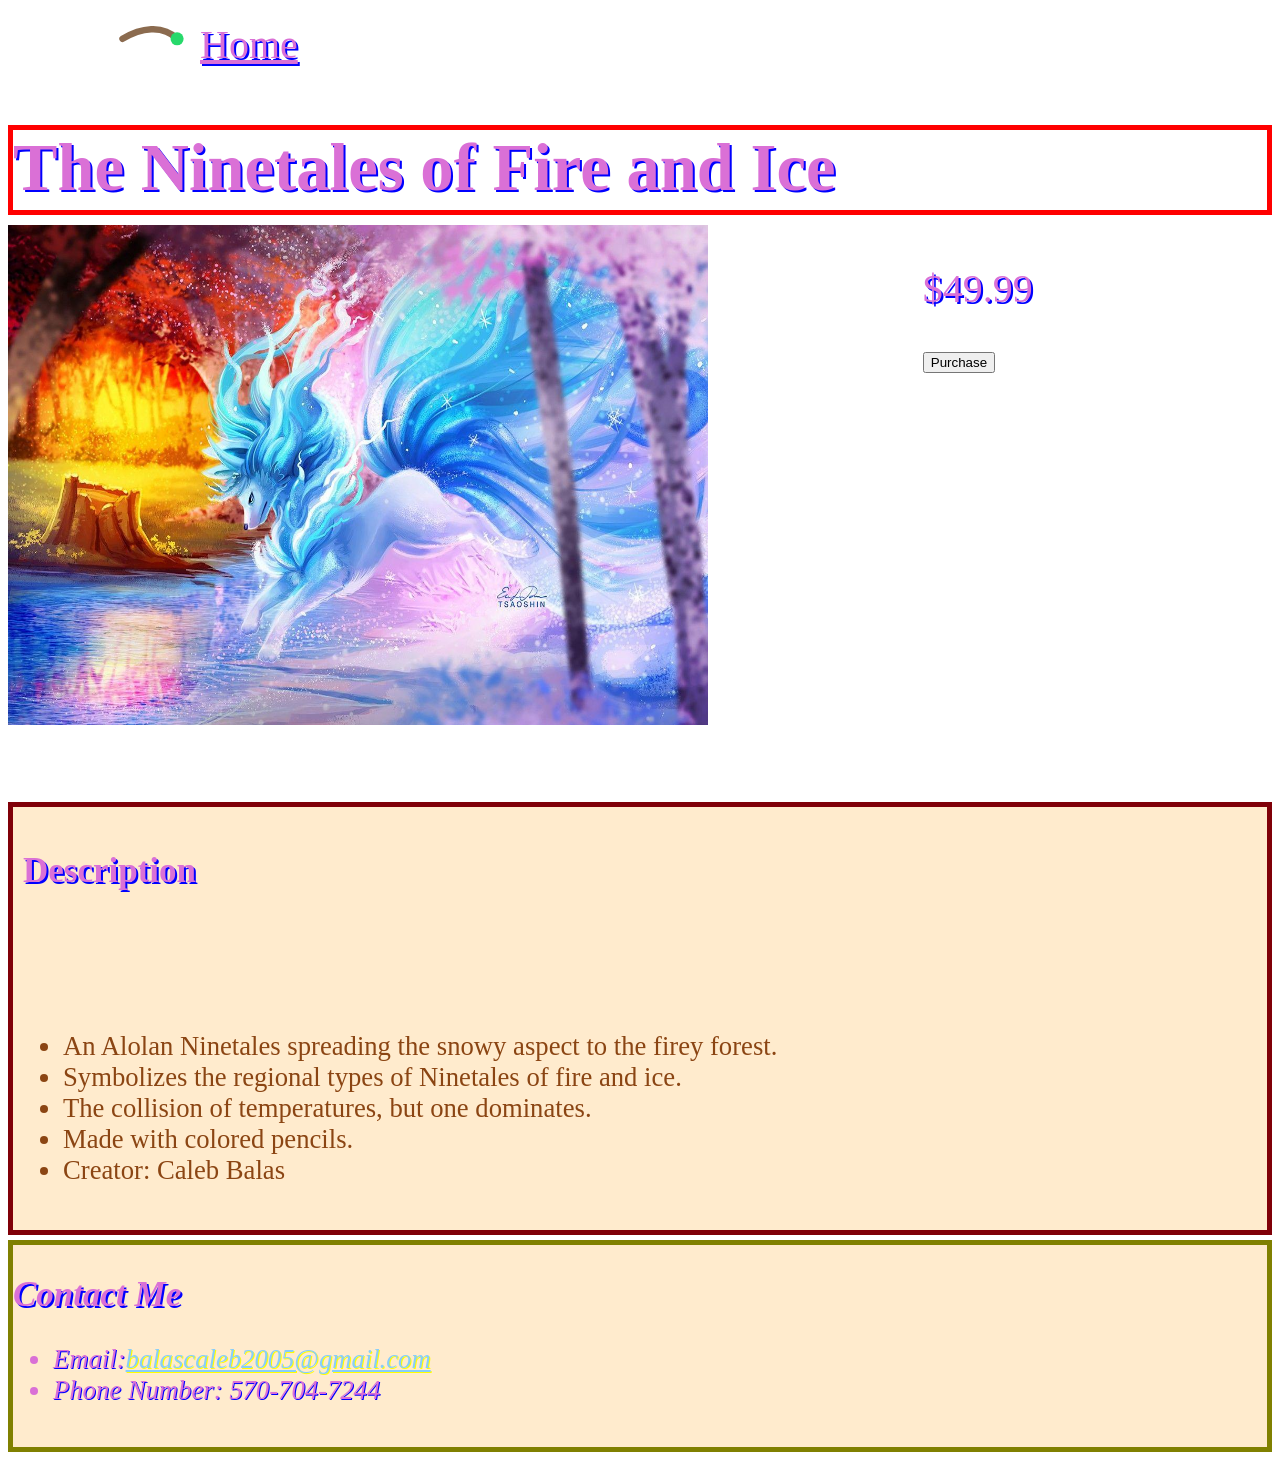
==== index.html @ 63b95c12 "Update index.html" ====
<!DOCTYPE html>
<html>
   <!--Title for the URL bar-->
   <head>
      <meta http-equiv="Content-Type" content="text/html; charset=UTF-8">
      <meta name="viewport" content="width=device-width, initial-scale=1"> 
      <title>The Ninetales of Fire and Ice</title>
      <link rel="stylesheet" type="text/css" href="The Ninetales of Fire and Ice_files/pokemon_style.css">
      <script src="The Ninetales of Fire and Ice_files/index.js" defer></script>
      <link rel="icon" href="The Ninetales of Fire and Ice_files/Smeargle_Pokeball_Icon.png">
    </head>
    <body id="pokemon-art-shopping-website-ninetales-webpage">
        <!--Heading and Site Photo-->
         <a id="home" href="https://cbroyal.github.io/PArtCmpW/">
            <!--Draws a Smeargle's tail end animation next to the home link when it's hovered over.-->
            <span class="smeargle-tail-wrap">
               <svg class="smeargle-tail" viewBox="0 0 220 120">
                  <g class="smeargle-tail-group">
                     <path class="tail" d="M40 60 C90 30, 150 20, 190 60"/>
                     <circle class="smeargle-tail-tip" cx="190" cy="60" r="18"/>
                  </g>
                  <circle class="paint-drops paint-drop1" cx="185" cy="55" r="4"/>
                  <circle class="paint-drops paint-drop2" cx="185" cy="55" r="6"/>
                  <circle class="paint-drops paint-drop3" cx="185" cy="55" r="3"/>
                  <circle class="paint-drops paint-drop4" cx="185" cy="55" r="5"/>
               </svg>
            </span>Home</a>
         <h1>The Ninetales of Fire and Ice</h1>
         <section id="the-ninetales-of-fire-and-ice-artpiece">
            <img id="the-ninetales-of-fire-and-ice-artpiece-image" src="./The Ninetales of Fire and Ice_files/2169395.jpg"
             alt="The Ninetales of Fire and Ice" width="700" height="500">
         </section>
         <section id="purchaseBox">
            <!--Price of the Artpiece-->
            <p id="price">$49.99</p>
            <!--Pokemon Artpiece Purchase Box-->
            <div>
               <button type="button" id="pokemon-art-shopping-website-purchase-button">Purchase</button>
            </div>
         </section>
        <!--Description of the Artwork-->
        <section id="ninetalesDescription">
            <h2 class="pokemon-art-shopping-website-headers">Description</h2>
            <ul>
               <li>An Alolan Ninetales spreading the snowy aspect to the firey forest.</li>
               <li>Symbolizes the regional types of Ninetales of fire and ice.</li>
               <li>The collision of temperatures, but one dominates.</li>
               <li>Made with colored pencils.</li>
               <li>Creator: Caleb Balas</li>
            </ul>
        </section>
        <!--My Contact Information-->
        <address id="contact">
         <h2 class="pokemon-art-shopping-website-headers">Contact Me</h2>
         <ul>
            <li>Email:<a id="email" href="mailto:balascaleb2005@gmail.com" target="_blank">balascaleb2005@gmail.com</a></li>
            <li>Phone Number: 570-704-7244</li>
         </ul>
      </address>
    
</body></html>
---- The Ninetales of Fire and Ice_files/pokemon_style.css ----
:root{
    --pokemon-art-shopping-website-title-shadow-color: #0000ff;
    --pokemon-art-shopping-website-title-color: #da70d6;
    --pokemon-art-shopping-website-smeargle-tail-color: #8b6b4f;
    --pokemon-art-shopping-website-smeargle-tail-tip-color: #27d96b;
    --pokemon-art-shopping-website-smeargle-tail-tip-box-shadow-color: #1d6f94;
    --pokemon-art-shopping-website-title-border-color: #ff0000;
    --pokemon-art-shopping-website-purchase-buttons-border-color: #ffffff;
    --pokemon-art-shopping-website-box-bg-color: #ffebcd; 
    --pokemon-art-shopping-website-box-color:  #8b4513;
    --pokemon-art-shopping-website-box-border-color: #800008;
    --pokemon-art-shopping-website-contact-section-border-color: #808000;
    --pokemon-art-shopping-website-email-shadow-color: #ffff00;
    --pokemon-art-shopping-website-email-link-color: #87cefa;
}
html{
    background-image: url("https://tse3.mm.bing.net/th/id/OIP.dKz7ru7-DKlfIM83dvbpLgHaHa?cb=ucfimgc2&rs=1&pid=ImgDetMain&o=7&rm=3");
}
#pokemon-art-shopping-website-ninetales-webpage{
    display: grid;
    grid-template-columns: 70% 30%;
    grid-template-rows: 5% 10% 40% 30% 15%;
    grid-template-areas:
    "home-link home-link"
    "title title"
    "image purchase"
    "description description"
    "contact contact";
}
h1{ 
    grid-area: title;
    text-shadow: 2px 2px var(--pokemon-art-shopping-website-title-shadow-color);
    font-size: 50pt;
    color: var(--pokemon-art-shopping-website-title-color);
    border: 5px solid var(--pokemon-art-shopping-website-title-border-color);
    margin-bottom: 10px;
}
p, li{
    font-size: 20pt;
}
#the-ninetales-of-fire-and-ice-artpiece{
    grid-area: image;
}
.pokemon-art-shopping-website-headers{
    font-family: Brush Script MT, Brush Script Std, cursive;
    font-size: 35px;
    color: var(--pokemon-art-shopping-website-title-color);
    text-shadow: 2px 2px var(--pokemon-art-shopping-website-title-shadow-color);
}
#contact{
    grid-area: contact;
    text-shadow: 1px 1px var(--pokemon-art-shopping-website-title-shadow-color);
    font-size: 20pt;    
    color: var(--pokemon-art-shopping-website-title-color);
    background-color: var(--pokemon-art-shopping-website-box-bg-color);
    border: 5px solid var(--pokemon-art-shopping-website-contact-section-border-color);
    margin-top: 5px;
}
#home{
    grid-area: home-link;
    position: relative;
    display: flex;
    align-items: center;
    left: 100px;
    top: 150;
    gap: 12px;
    text-shadow: 2px 2px var(--pokemon-art-shopping-website-title-shadow-color);
    color: var(--pokemon-art-shopping-website-title-color);
    font-size: 30pt;
}
.smeargle-tail{
    width: 80px;
    overflow: visible;
}
.smeargle-tail-group{
    transform-origin: 40px 60px;
    animation: tailWhip 2s ease-in-out infinite;
}
.tail{
    fill: none;
    stroke: var(--pokemon-art-shopping-website-smeargle-tail-color);
    stroke-width: 18;
    stroke-linecap: round;
}
.smeargle-tail-tip{
    fill: var(--pokemon-art-shopping-website-smeargle-tail-tip-color); 
}
.paint-drops{
    fill: var(--pokemon-art-shopping-website-smeargle-tail-tip-color);
    opacity: 0;      
}
.paint-drop1{
    animation: paintDrip1 2s infinite;
}
.paint-drop2{
    animation: paintDrip2 2s infinite;
}
.paint-drop3{
    animation: paintDrip3 2s infinite;
}
.paint-drop4{
    animation: paintDrip4 2s infinite;
}
#home:hover .smeargle-tail{
    animation: tailWhip 0.7s ease-in-out infinite alternate;
}
#home:hover .paint-drop1{
    animation: paintSplat1 0.8s ease-out infinite;
}
#home:hover .paint-drop2{
    animation: paintSplat2 0.8s ease-out infinite 0.1s;
}
#home:hover .paint-drop3{
    animation: paintSplat3 0.8s ease-out infinite 0.2s;
}
#home:hover .paint-drop4{
    animation: paintSplat4 0.8s ease-out infinite 0.3s;
}
#purchaseBox{
    grid-area: purchase;
    margin-left: 30px;
}
#price{
    text-shadow: 2px 2px var(--pokemon-art-shopping-website-title-shadow-color);
    color: var(--pokemon-art-shopping-website-title-color);
    font-size: 30pt;
}
.pokemon-art-shopping-website-purchase-buttons{
    padding: 15px 50px;
    font-family: Brush Script MT, Brush Script Std, cursive;
    font-size: 25px;
    background-image: url("rainbow_background.jpg");
    background-size: cover;
    background-position: center;
    border: 5px solid var(--pokemon-art-shopping-website-purchase-buttons-border-color)
}
#ninetalesDescription{
    grid-area: description;
    background-color: var(--pokemon-art-shopping-website-box-bg-color);
    padding:15px 10px;
    color: var(--pokemon-art-shopping-website-box-color);
    font-family: Brush Script MT, Brush Script Std, cursive;
    font-size:105pt;
    border:5px solid var(--pokemon-art-shopping-website-box-border-color);
}
#email{
    text-shadow: 1px 1px var(--pokemon-art-shopping-website-email-shadow-color);
    font-size: 20pt;
    color: var(--pokemon-art-shopping-website-email-link-color);
}
@keyframes tailWhip{
    0%{transform: rotate(-18deg);}
    50%{transform: rotate(18deg);}
    100%{transform: rotate(-18deg);}
}
@keyframes paintDrip1{
    25%{opacity: 0; transform: translate(0,0) scale(1);}
    50%{opacity: 1;}
    100%{opacity: 0; transform: translate(36px, -26px) scale(0.5)}
}
@keyframes paintDrip2{
    25%{opacity: 0; transform: translate(0,0) scale(1);}
    50%{opacity: 1;}
    100%{opacity: 0; transform: translate(28px, 23px) scale(0.8)}  
}
@keyframes paintDrip3{
    25%{opacity: 0; transform: translate(0,0) scale(1);}
    50%{opacity: 1;}
    100%{opacity: 0; transform: translate(52px, -12px) scale(0.6)}  
}
@keyframes paintDrip4{
    25%{opacity: 0; transform: translate(0,0) scale(1);}
    50%{opacity: 1;}
    100%{opacity: 0; transform: translate(64px, 8px) scale(0.4)}  
}
@media (max-width: 800px){
    #home{
        margin-right: 45px;
    }
    h1{
        height: 110%;
    }
    #the-ninetales-of-fire-and-ice-artpiece-image{
        width: 85%;
        height: 90%;
        margin-top: 75px;
    }
    #purchaseBox{
        margin-top: 35px;
        margin-right: 15px;
    }
    h1, #ninetalesDescription{
        width: 90%;
    }
    #ninetalesDescription{
        margin-top: 20px;
        padding-bottom: 140px;
    }
}
@media (max-width: 500px){
    #pokemon-art-shopping-website-ninetales-webpage{
        grid-template-columns: 100%;
        grid-template-rows: 5% 10% 30% 5% 30% 20%;
        grid-template-areas:
        "home-link"
        "title"
        "image"
        "purchase"
        "description"
        "contact";
    }
    #home{
        margin-right: 55px;
    }
    h1{
        width: 95%;
        height: 140%;
    }
    #the-ninetales-of-fire-and-ice-artpiece-image{
        margin-top: 120px;
        width: 90%;
    }
    #purchaseBox{
        display: flex;
        gap: 25px;
        margin-top: 25px;
        margin-right: 50px;
    }
    #ninetalesDescription{
        padding-bottom: 210px;
    }
    #contact{
        width: 95%;
        padding-right: 35px;
    }
}
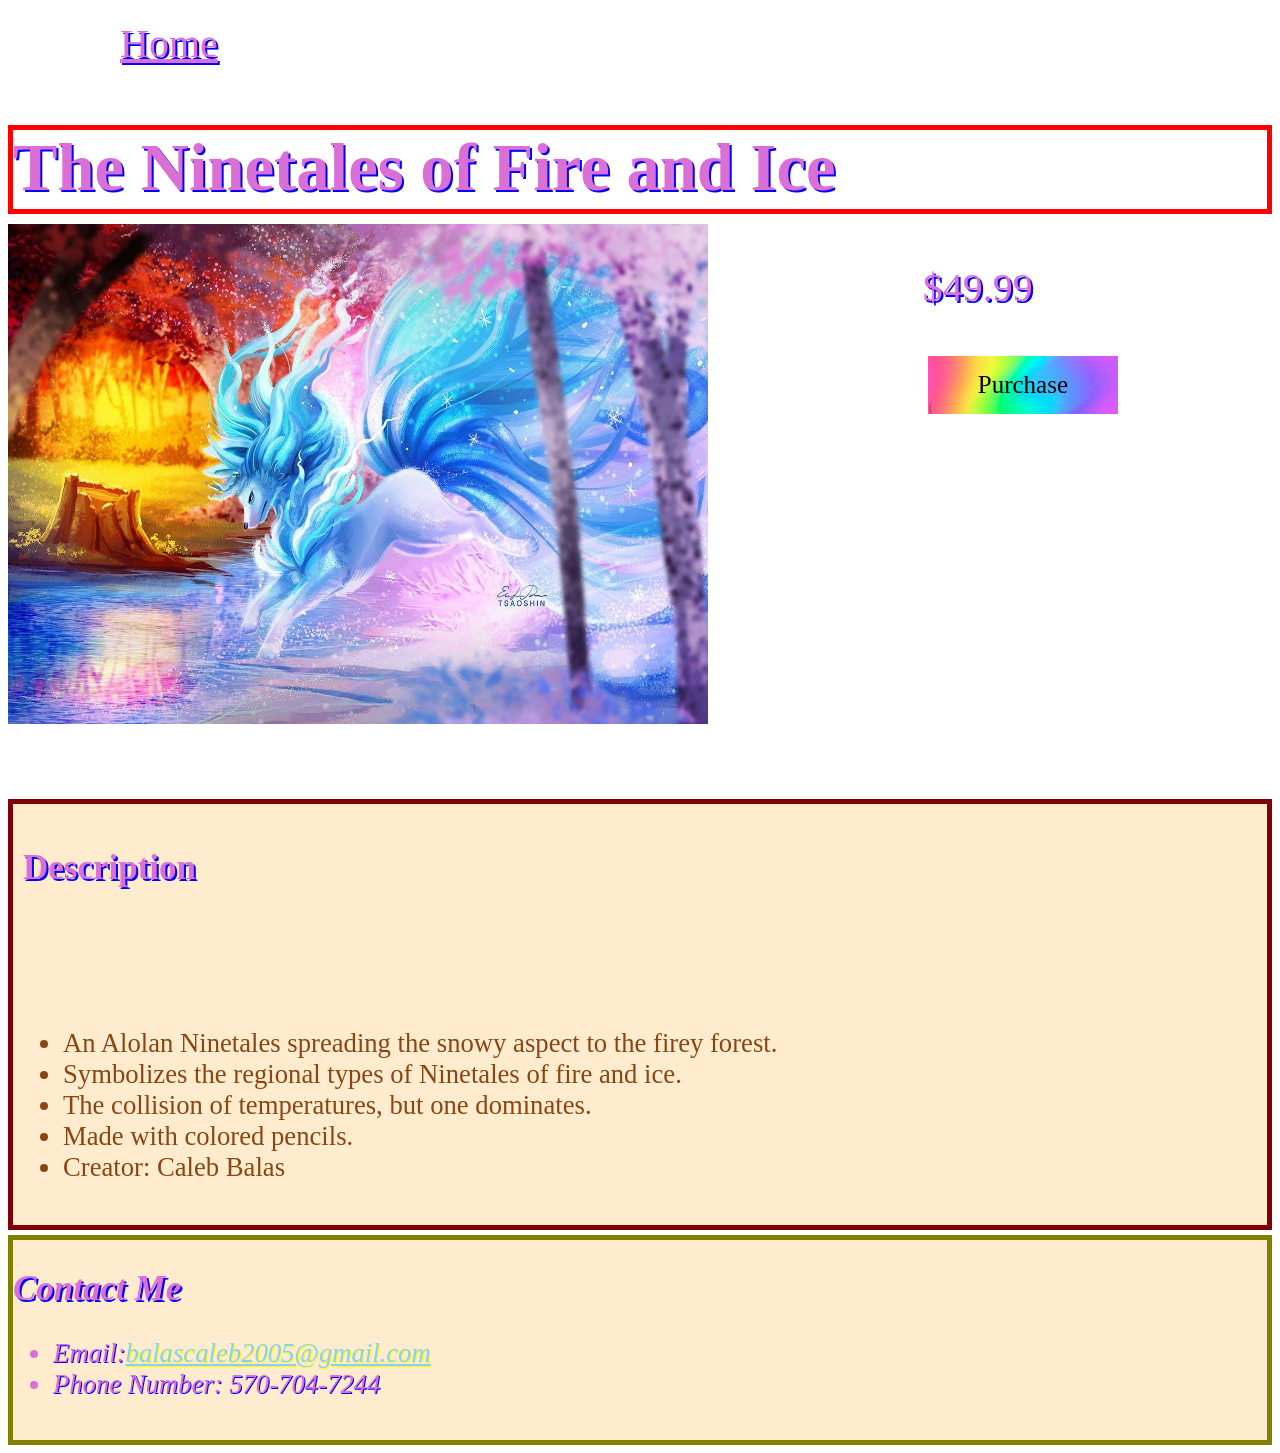
==== commit ee4008d1: "Update index.html" ====
--- a/index.html
+++ b/index.html
@@ -13,18 +13,19 @@
         <!--Heading and Site Photo-->
          <a id="home" href="https://cbroyal.github.io/PArtCmpW/">
             <!--Draws a Smeargle's tail end animation next to the home link when it's hovered over.-->
-            <span class="smeargle-tail-wrap">
-               <svg class="smeargle-tail" viewBox="0 0 220 120">
-                  <g class="smeargle-tail-group">
-                     <path class="tail" d="M40 60 C90 30, 150 20, 190 60"/>
-                     <circle class="smeargle-tail-tip" cx="190" cy="60" r="18"/>
-                  </g>
+            <div class="smeargle-tail-wrap">
+               <svg viewBox="0 0 120 120">
                   <circle class="paint-drops paint-drop1" cx="185" cy="55" r="4"/>
                   <circle class="paint-drops paint-drop2" cx="185" cy="55" r="6"/>
                   <circle class="paint-drops paint-drop3" cx="185" cy="55" r="3"/>
                   <circle class="paint-drops paint-drop4" cx="185" cy="55" r="5"/>
+                  <g class="smeargle-tail">
+                     <path d="M20 80 Q40 40 75 50"/>
+                     <ellipse class="smeargle-tail-tip" cx="82" cy="50" rx="18" ry="14"/>
+                     <ellipse class="smeargle-tail-shine" cx="76" cy="45" rx="5" ry="3"/>
+                  </g>
                </svg>
-            </span>Home</a>
+            </div>Home</a>
          <h1>The Ninetales of Fire and Ice</h1>
          <section id="the-ninetales-of-fire-and-ice-artpiece">
             <img id="the-ninetales-of-fire-and-ice-artpiece-image" src="./The Ninetales of Fire and Ice_files/2169395.jpg"
--- a/The Ninetales of Fire and Ice_files/pokemon_style.css
+++ b/The Ninetales of Fire and Ice_files/pokemon_style.css
@@ -62,7 +62,6 @@
     display: flex;
     align-items: center;
     left: 100px;
-    top: 150;
     gap: 12px;
     text-shadow: 2px 2px var(--pokemon-art-shopping-website-title-shadow-color);
     color: var(--pokemon-art-shopping-website-title-color);
@@ -125,7 +124,7 @@
     color: var(--pokemon-art-shopping-website-title-color);
     font-size: 30pt;
 }
-.pokemon-art-shopping-website-purchase-buttons{
+#pokemon-art-shopping-website-purchase-button{
     padding: 15px 50px;
     font-family: Brush Script MT, Brush Script Std, cursive;
     font-size: 25px;
@@ -137,11 +136,11 @@
 #ninetalesDescription{
     grid-area: description;
     background-color: var(--pokemon-art-shopping-website-box-bg-color);
-    padding:15px 10px;
+    padding: 15px 10px;
     color: var(--pokemon-art-shopping-website-box-color);
     font-family: Brush Script MT, Brush Script Std, cursive;
-    font-size:105pt;
-    border:5px solid var(--pokemon-art-shopping-website-box-border-color);
+    font-size: 105pt;
+    border: 5px solid var(--pokemon-art-shopping-website-box-border-color);
 }
 #email{
     text-shadow: 1px 1px var(--pokemon-art-shopping-website-email-shadow-color);
@@ -189,6 +188,9 @@
         margin-top: 35px;
         margin-right: 15px;
     }
+    #pokemon-art-shopping-website-purchase-button{
+        margin-right: 5px;
+    }
     h1, #ninetalesDescription{
         width: 90%;
     }
@@ -196,11 +198,14 @@
         margin-top: 20px;
         padding-bottom: 140px;
     }
+    #contact{
+        margin-right: 10px;
+    }
 }
 @media (max-width: 500px){
     #pokemon-art-shopping-website-ninetales-webpage{
         grid-template-columns: 100%;
-        grid-template-rows: 5% 10% 30% 5% 30% 20%;
+        grid-template-rows: 5% 10% 35% 10% 30% 10%;
         grid-template-areas:
         "home-link"
         "title"
@@ -214,23 +219,33 @@
     }
     h1{
         width: 95%;
-        height: 140%;
+        height: 130%;
     }
     #the-ninetales-of-fire-and-ice-artpiece-image{
-        margin-top: 120px;
+        margin-top: 140px;
+        margin-left: 15px;
         width: 90%;
     }
     #purchaseBox{
         display: flex;
-        gap: 25px;
-        margin-top: 25px;
+        gap: 35px;
+        margin-top: 35px;
         margin-right: 50px;
     }
+    #price{
+        margin-top: 50px;
+    }
+    #pokemon-art-shopping-website-purchase-button{
+        margin-top: 45px;
+    }
     #ninetalesDescription{
+        margin-top: 35px;
+        margin-left: 10px;
         padding-bottom: 210px;
     }
     #contact{
-        width: 95%;
-        padding-right: 35px;
+        width: 90%;
+        margin-top: 20px;
+        padding-right: 55px;
     }
 }
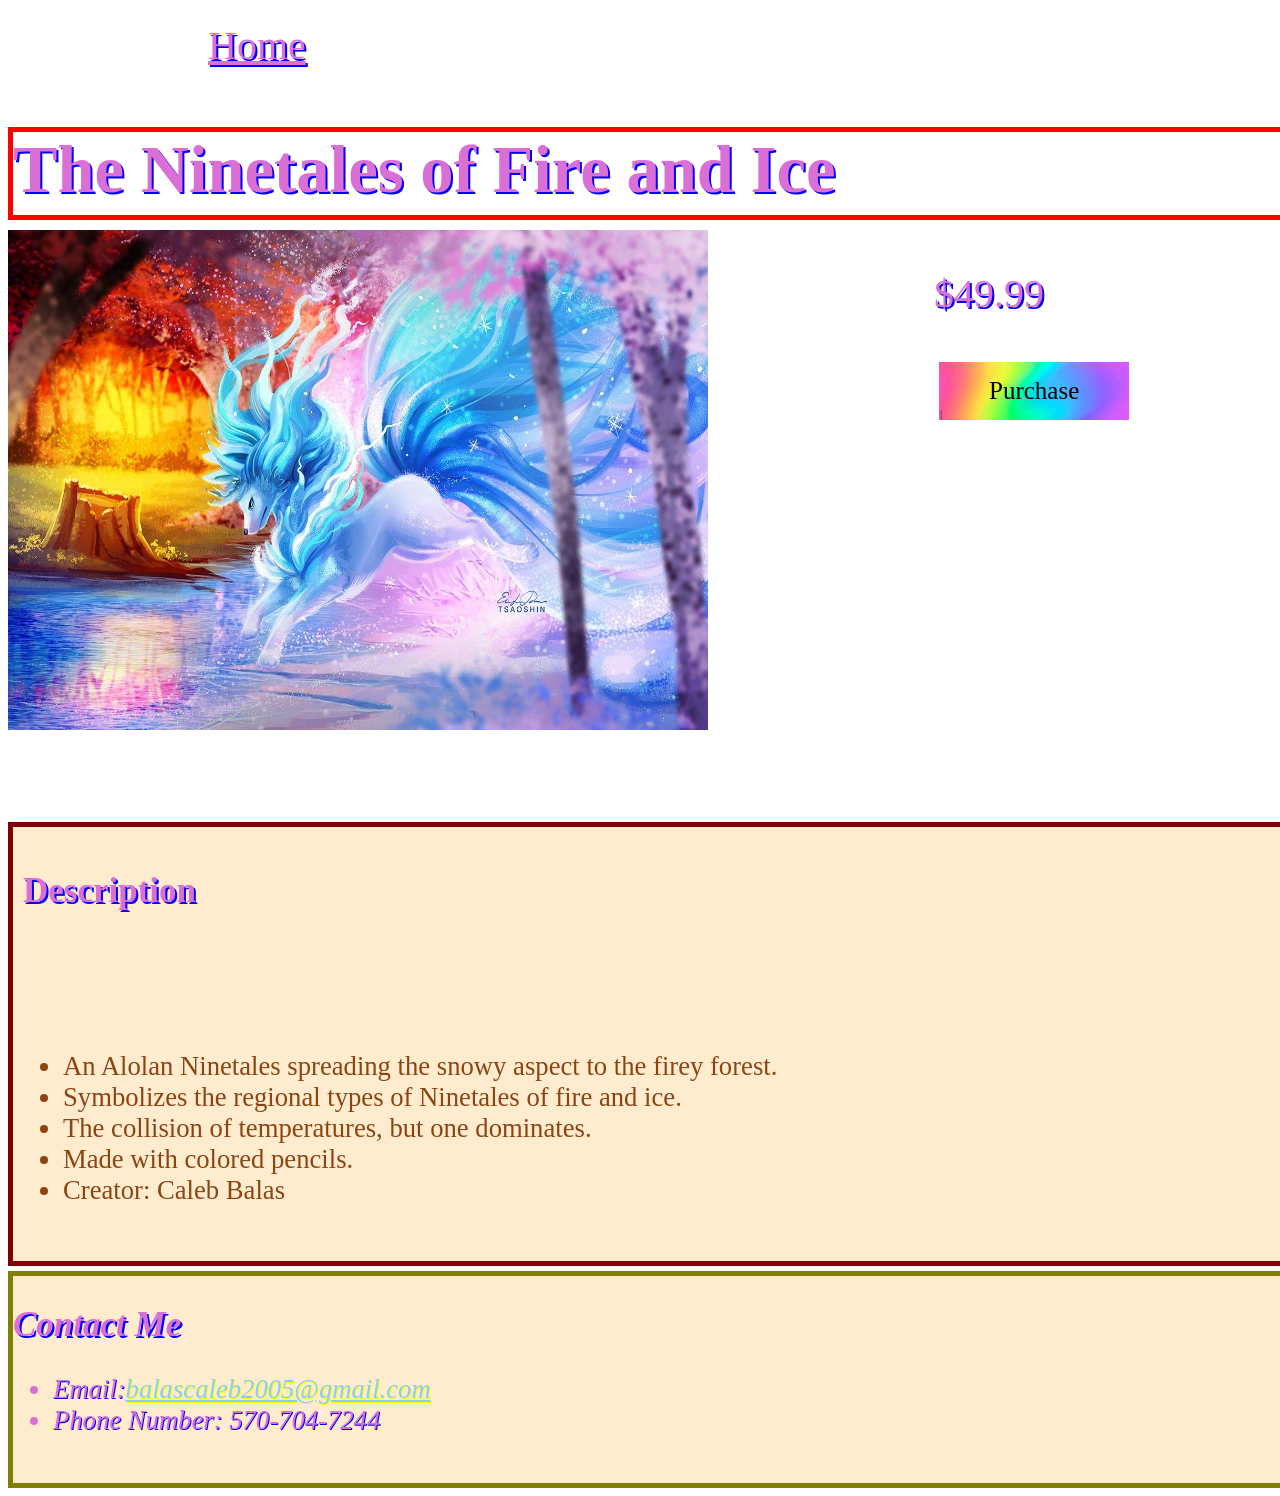
==== commit d526b25c: "Update index.html" ====
--- a/index.html
+++ b/index.html
@@ -20,7 +20,7 @@
                   <circle class="paint-drops paint-drop3" cx="185" cy="55" r="3"/>
                   <circle class="paint-drops paint-drop4" cx="185" cy="55" r="5"/>
                   <g class="smeargle-tail">
-                     <path d="M20 80 Q40 40 75 50"/>
+                     <path class="smeargle-tail-stem" d="M20 80 Q40 40 75 50"/>
                      <ellipse class="smeargle-tail-tip" cx="82" cy="50" rx="18" ry="14"/>
                      <ellipse class="smeargle-tail-shine" cx="76" cy="45" rx="5" ry="3"/>
                   </g>
--- a/The Ninetales of Fire and Ice_files/pokemon_style.css
+++ b/The Ninetales of Fire and Ice_files/pokemon_style.css
@@ -17,6 +17,7 @@
     background-image: url("https://tse3.mm.bing.net/th/id/OIP.dKz7ru7-DKlfIM83dvbpLgHaHa?cb=ucfimgc2&rs=1&pid=ImgDetMain&o=7&rm=3");
 }
 #pokemon-art-shopping-website-ninetales-webpage{
+    width: 100%;
     display: grid;
     grid-template-columns: 70% 30%;
     grid-template-rows: 5% 10% 40% 30% 15%;
@@ -58,28 +59,34 @@
 }
 #home{
     grid-area: home-link;
+    display: inline-flex;
     position: relative;
-    display: flex;
     align-items: center;
+    gap: 10px;
     left: 100px;
-    gap: 12px;
     text-shadow: 2px 2px var(--pokemon-art-shopping-website-title-shadow-color);
     color: var(--pokemon-art-shopping-website-title-color);
     font-size: 30pt;
+    overflow: visible;
+}
+.smeargle-tail-wrap{
+    width: 90px;
+    height: 90px;
+    position: relative;
+    opacity: 0;
+    transform: translateX(-10px) scale(0.8);
+    transition: 
+      opacity 0.25s ease,
+      transform 0.25 ease;
+    pointer-events: none;
+}
+#home:hover .smeargle-tail-wrap{
+    opacity: 1;
+    transform: translateX(0) scale(1);
 }
 .smeargle-tail{
-    width: 80px;
-    overflow: visible;
-}
-.smeargle-tail-group{
-    transform-origin: 40px 60px;
-    animation: tailWhip 2s ease-in-out infinite;
-}
-.tail{
-    fill: none;
-    stroke: var(--pokemon-art-shopping-website-smeargle-tail-color);
-    stroke-width: 18;
-    stroke-linecap: round;
+    transform-origin: 80% 20%;
+    animation: tailWhip 0.5s ease-in-out infininte alternate;
 }
 .smeargle-tail-tip{
     fill: var(--pokemon-art-shopping-website-smeargle-tail-tip-color); 
@@ -88,32 +95,17 @@
     fill: var(--pokemon-art-shopping-website-smeargle-tail-tip-color);
     opacity: 0;      
 }
-.paint-drop1{
-    animation: paintDrip1 2s infinite;
-}
-.paint-drop2{
-    animation: paintDrip2 2s infinite;
-}
-.paint-drop3{
-    animation: paintDrip3 2s infinite;
-}
-.paint-drop4{
-    animation: paintDrip4 2s infinite;
-}
-#home:hover .smeargle-tail{
-    animation: tailWhip 0.7s ease-in-out infinite alternate;
-}
 #home:hover .paint-drop1{
-    animation: paintSplat1 0.8s ease-out infinite;
+    animation: paintSplat1 0.8s infinite;
 }
 #home:hover .paint-drop2{
-    animation: paintSplat2 0.8s ease-out infinite 0.1s;
+    animation: paintSplat2 0.8s infinite 0.1s;
 }
 #home:hover .paint-drop3{
-    animation: paintSplat3 0.8s ease-out infinite 0.2s;
+    animation: paintSplat3 0.8s infinite 0.2s;
 }
 #home:hover .paint-drop4{
-    animation: paintSplat4 0.8s ease-out infinite 0.3s;
+    animation: paintSplat4 0.8s infinite 0.3s;
 }
 #purchaseBox{
     grid-area: purchase;
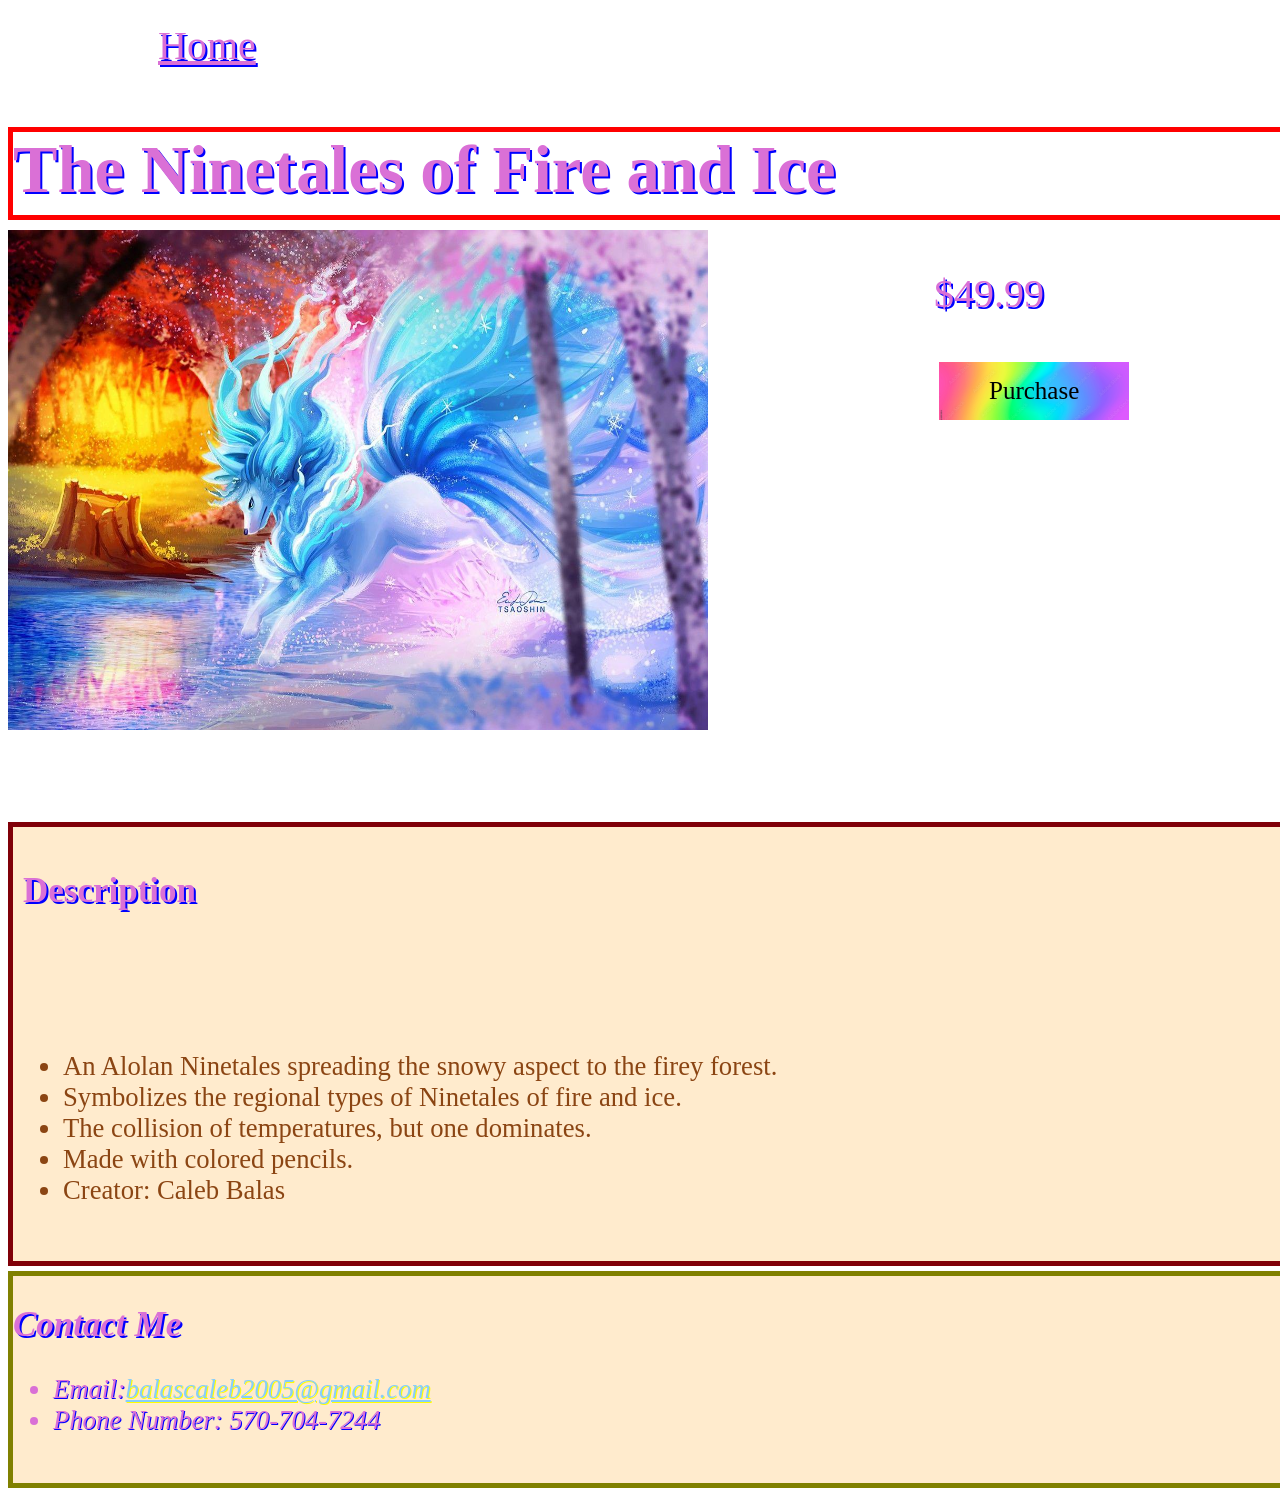
==== commit 71f85ebd: "Update index.html" ====
--- a/index.html
+++ b/index.html
@@ -6,7 +6,6 @@
       <meta name="viewport" content="width=device-width, initial-scale=1"> 
       <title>The Ninetales of Fire and Ice</title>
       <link rel="stylesheet" type="text/css" href="The Ninetales of Fire and Ice_files/pokemon_style.css">
-      <script src="The Ninetales of Fire and Ice_files/index.js" defer></script>
       <link rel="icon" href="The Ninetales of Fire and Ice_files/Smeargle_Pokeball_Icon.png">
     </head>
     <body id="pokemon-art-shopping-website-ninetales-webpage">
--- a/The Ninetales of Fire and Ice_files/pokemon_style.css
+++ b/The Ninetales of Fire and Ice_files/pokemon_style.css
@@ -1,8 +1,9 @@
 :root{
     --pokemon-art-shopping-website-title-shadow-color: #0000ff;
     --pokemon-art-shopping-website-title-color: #da70d6;
-    --pokemon-art-shopping-website-smeargle-tail-color: #8b6b4f;
+    --pokemon-art-shopping-website-smeargle-tail-color: #d2b48c;
     --pokemon-art-shopping-website-smeargle-tail-tip-color: #27d96b;
+    --pokemon-art-shopping-website-smeargle-tail-shine-color: rgba(255, 255, 255, 0.5);
     --pokemon-art-shopping-website-smeargle-tail-tip-box-shadow-color: #1d6f94;
     --pokemon-art-shopping-website-title-border-color: #ff0000;
     --pokemon-art-shopping-website-purchase-buttons-border-color: #ffffff;
@@ -63,7 +64,7 @@
     position: relative;
     align-items: center;
     gap: 10px;
-    left: 100px;
+    left: 50px;
     text-shadow: 2px 2px var(--pokemon-art-shopping-website-title-shadow-color);
     color: var(--pokemon-art-shopping-website-title-color);
     font-size: 30pt;
@@ -88,24 +89,33 @@
     transform-origin: 80% 20%;
     animation: tailWhip 0.5s ease-in-out infininte alternate;
 }
+.smeargle-tail-stem{
+    stroke: var(--pokemon-art-shopping-website-smeargle-tail-color);
+    stroke-width: 16px;
+    fill: none;
+    stroke-linecap: round;
+}
 .smeargle-tail-tip{
     fill: var(--pokemon-art-shopping-website-smeargle-tail-tip-color); 
+}
+.smeargle-tail-shine{
+    fill: var(--pokemon-art-shopping-website-smeargle-tail-shine-color);
 }
 .paint-drops{
     fill: var(--pokemon-art-shopping-website-smeargle-tail-tip-color);
     opacity: 0;      
 }
 #home:hover .paint-drop1{
-    animation: paintSplat1 0.8s infinite;
+    animation: paintDrip1 0.7s infinite;
 }
 #home:hover .paint-drop2{
-    animation: paintSplat2 0.8s infinite 0.1s;
+    animation: paintDrip2 0.7s infinite 0.1s;
 }
 #home:hover .paint-drop3{
-    animation: paintSplat3 0.8s infinite 0.2s;
+    animation: paintDrip3 0.7s infinite 0.2s;
 }
 #home:hover .paint-drop4{
-    animation: paintSplat4 0.8s infinite 0.3s;
+    animation: paintDrip4 0.7s infinite 0.3s;
 }
 #purchaseBox{
     grid-area: purchase;
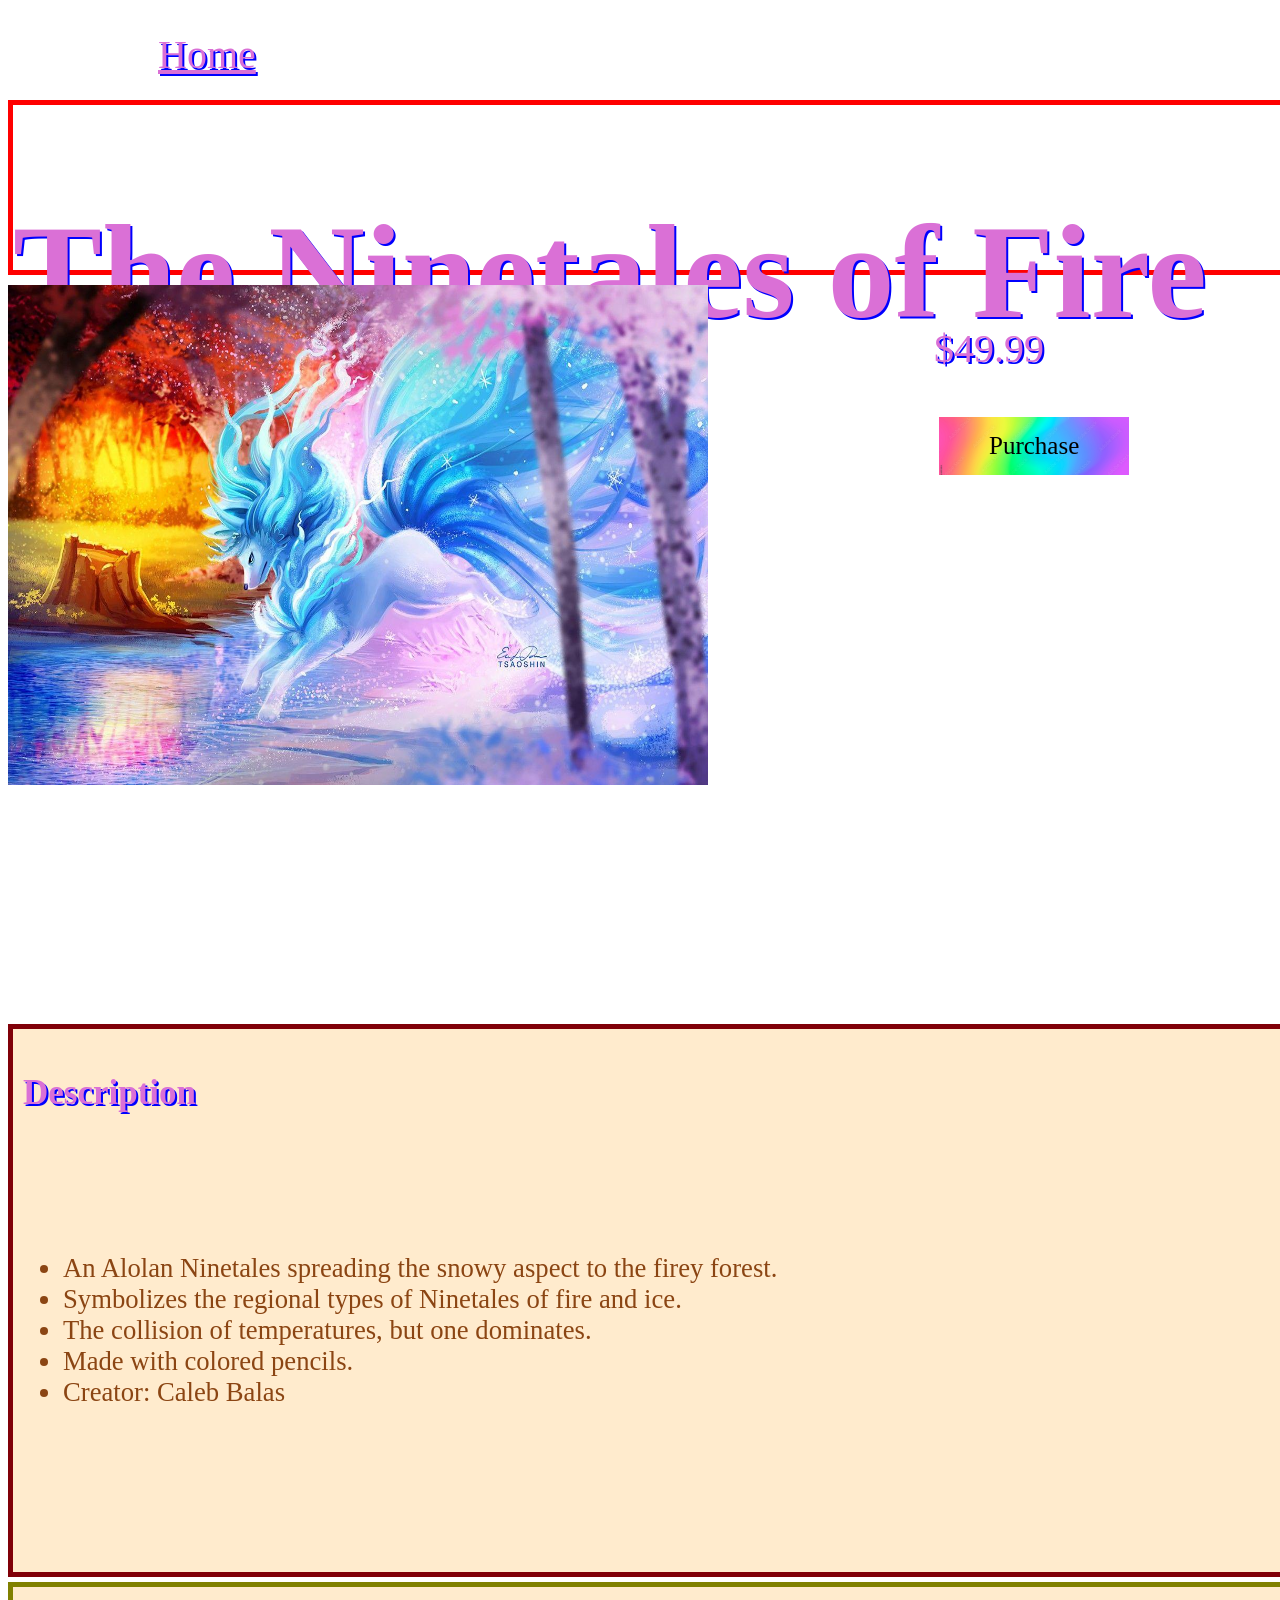
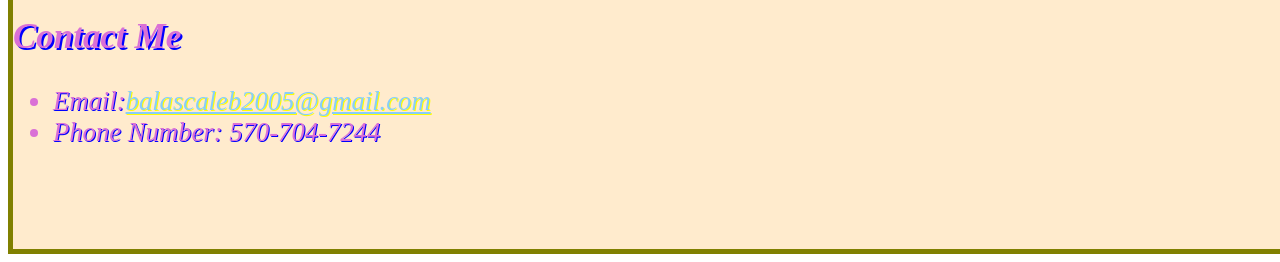
==== commit 22027467: "Update index.html" ====
--- a/index.html
+++ b/index.html
@@ -14,10 +14,6 @@
             <!--Draws a Smeargle's tail end animation next to the home link when it's hovered over.-->
             <div class="smeargle-tail-wrap">
                <svg viewBox="0 0 120 120">
-                  <circle class="paint-drops paint-drop1" cx="185" cy="55" r="4"/>
-                  <circle class="paint-drops paint-drop2" cx="185" cy="55" r="6"/>
-                  <circle class="paint-drops paint-drop3" cx="185" cy="55" r="3"/>
-                  <circle class="paint-drops paint-drop4" cx="185" cy="55" r="5"/>
                   <g class="smeargle-tail">
                      <path class="smeargle-tail-stem" d="M20 80 Q40 40 75 50"/>
                      <ellipse class="smeargle-tail-tip" cx="82" cy="50" rx="18" ry="14"/>
@@ -25,7 +21,9 @@
                   </g>
                </svg>
             </div>Home</a>
-         <h1>The Ninetales of Fire and Ice</h1>
+         <div id="the-ninetales-of-fire-and-ice-webpage-title">
+            <h1>The Ninetales of Fire and Ice</h1>
+         </div>
          <section id="the-ninetales-of-fire-and-ice-artpiece">
             <img id="the-ninetales-of-fire-and-ice-artpiece-image" src="./The Ninetales of Fire and Ice_files/2169395.jpg"
              alt="The Ninetales of Fire and Ice" width="700" height="500">
--- a/The Ninetales of Fire and Ice_files/pokemon_style.css
+++ b/The Ninetales of Fire and Ice_files/pokemon_style.css
@@ -29,7 +29,7 @@
     "description description"
     "contact contact";
 }
-h1{ 
+#the-ninetales-of-fire-and-ice-webpage-title{ 
     grid-area: title;
     text-shadow: 2px 2px var(--pokemon-art-shopping-website-title-shadow-color);
     font-size: 50pt;
@@ -87,7 +87,6 @@
 }
 .smeargle-tail{
     transform-origin: 80% 20%;
-    animation: tailWhip 0.5s ease-in-out infininte alternate;
 }
 .smeargle-tail-stem{
     stroke: var(--pokemon-art-shopping-website-smeargle-tail-color);
@@ -100,22 +99,6 @@
 }
 .smeargle-tail-shine{
     fill: var(--pokemon-art-shopping-website-smeargle-tail-shine-color);
-}
-.paint-drops{
-    fill: var(--pokemon-art-shopping-website-smeargle-tail-tip-color);
-    opacity: 0;      
-}
-#home:hover .paint-drop1{
-    animation: paintDrip1 0.7s infinite;
-}
-#home:hover .paint-drop2{
-    animation: paintDrip2 0.7s infinite 0.1s;
-}
-#home:hover .paint-drop3{
-    animation: paintDrip3 0.7s infinite 0.2s;
-}
-#home:hover .paint-drop4{
-    animation: paintDrip4 0.7s infinite 0.3s;
 }
 #purchaseBox{
     grid-area: purchase;
@@ -149,34 +132,9 @@
     font-size: 20pt;
     color: var(--pokemon-art-shopping-website-email-link-color);
 }
-@keyframes tailWhip{
-    0%{transform: rotate(-18deg);}
-    50%{transform: rotate(18deg);}
-    100%{transform: rotate(-18deg);}
-}
-@keyframes paintDrip1{
-    25%{opacity: 0; transform: translate(0,0) scale(1);}
-    50%{opacity: 1;}
-    100%{opacity: 0; transform: translate(36px, -26px) scale(0.5)}
-}
-@keyframes paintDrip2{
-    25%{opacity: 0; transform: translate(0,0) scale(1);}
-    50%{opacity: 1;}
-    100%{opacity: 0; transform: translate(28px, 23px) scale(0.8)}  
-}
-@keyframes paintDrip3{
-    25%{opacity: 0; transform: translate(0,0) scale(1);}
-    50%{opacity: 1;}
-    100%{opacity: 0; transform: translate(52px, -12px) scale(0.6)}  
-}
-@keyframes paintDrip4{
-    25%{opacity: 0; transform: translate(0,0) scale(1);}
-    50%{opacity: 1;}
-    100%{opacity: 0; transform: translate(64px, 8px) scale(0.4)}  
-}
 @media (max-width: 800px){
     #home{
-        margin-right: 45px;
+        margin-left: 10px;
     }
     h1{
         height: 110%;
@@ -217,7 +175,7 @@
         "contact";
     }
     #home{
-        margin-right: 55px;
+        margin-left: 5px;
     }
     h1{
         width: 95%;
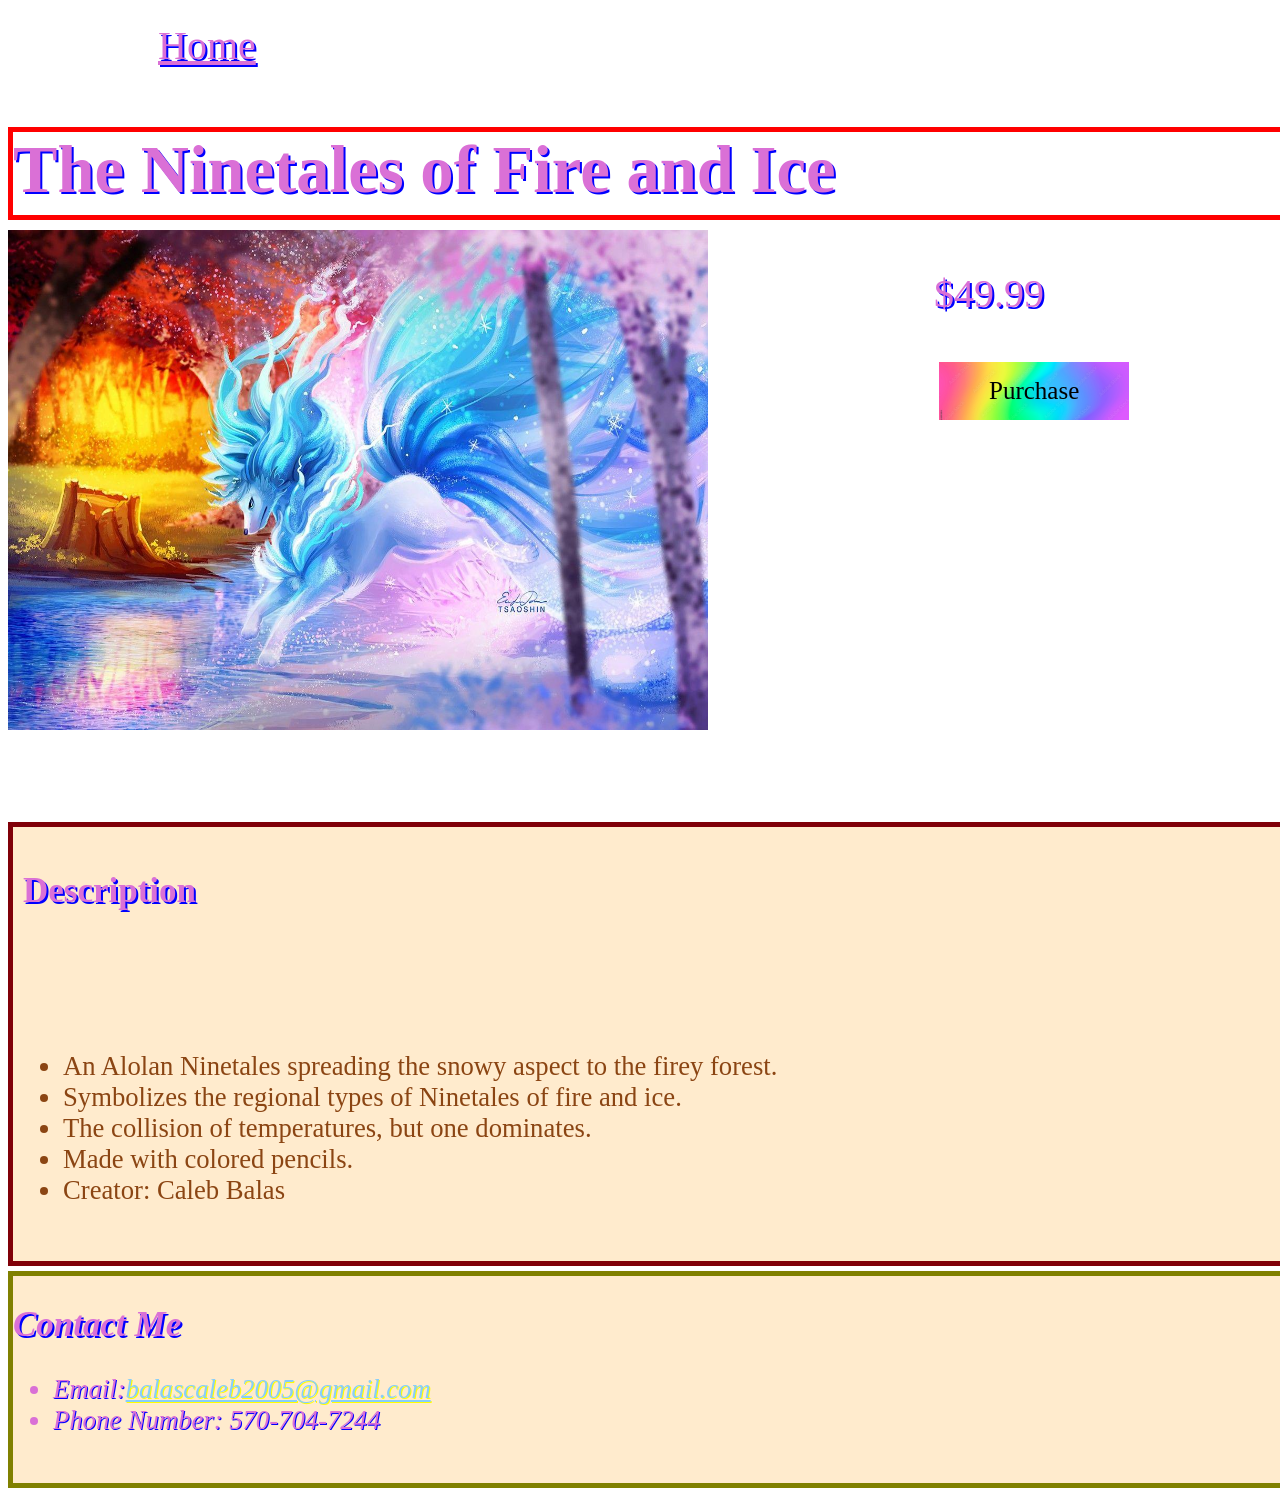
==== commit 8c345a3f: "Update index.html" ====
--- a/index.html
+++ b/index.html
@@ -21,9 +21,7 @@
                   </g>
                </svg>
             </div>Home</a>
-         <div id="the-ninetales-of-fire-and-ice-webpage-title">
-            <h1>The Ninetales of Fire and Ice</h1>
-         </div>
+         <h1 id="the-ninetales-of-fire-and-ice-webpage-title">The Ninetales of Fire and Ice</h1>
          <section id="the-ninetales-of-fire-and-ice-artpiece">
             <img id="the-ninetales-of-fire-and-ice-artpiece-image" src="./The Ninetales of Fire and Ice_files/2169395.jpg"
              alt="The Ninetales of Fire and Ice" width="700" height="500">
